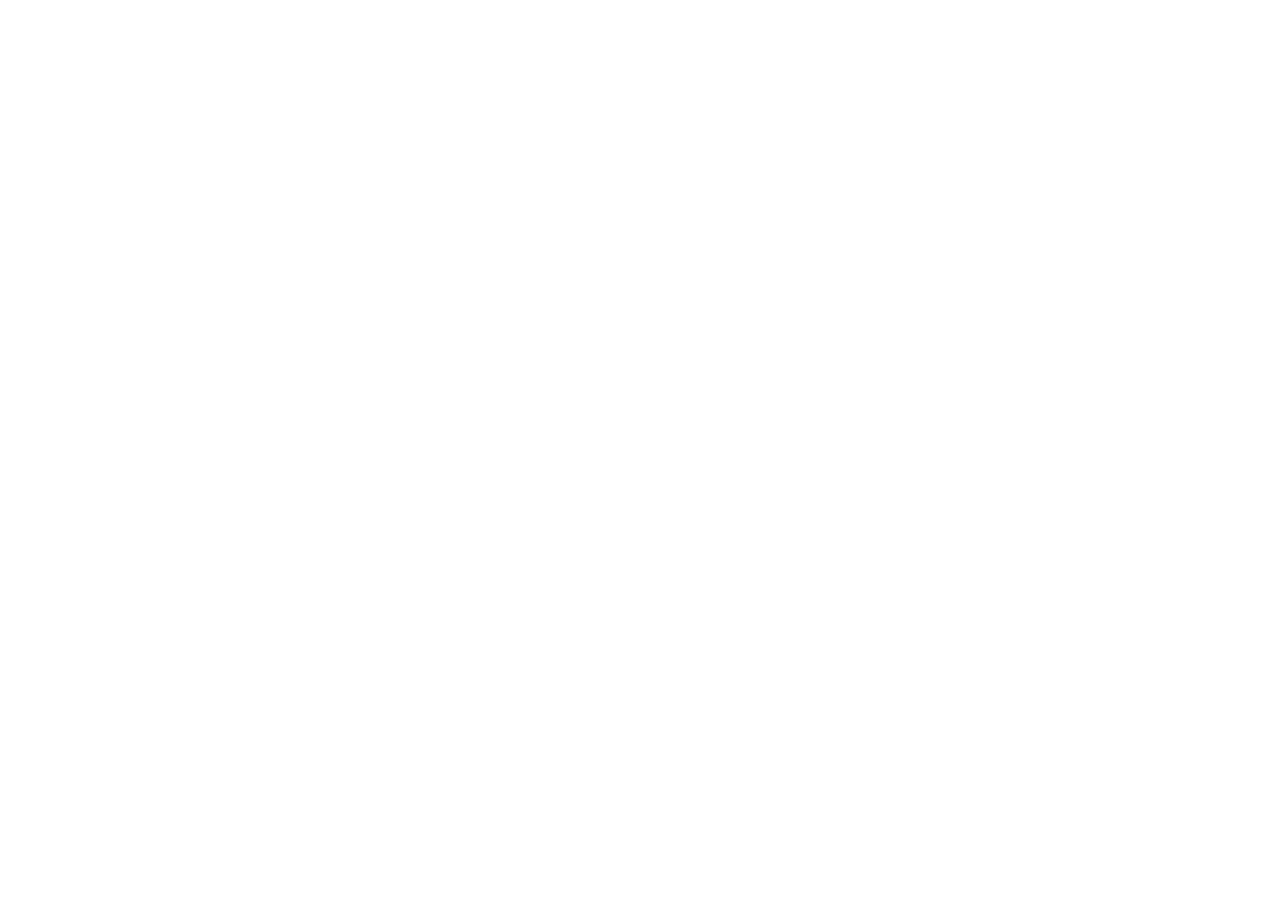
==== index1.html @ 4b9c3b3c "-" ====
<!doctype html>
<html>

<head>
  <title> Егоркин дом </title>
  <meta charset="utf-8">
  <meta name="viewport" content="width=device-width, initial-scale=1.0">
  <link rel="stylesheet" href="css/bootstrap.min.css">
  <link rel="stylesheet" href="css/manual.css">
  <script src="js/dest/respond.min.js"></script>
</head>

<body>
  <!-- JS -->
  <script src="http://code.jquery.com/jquery-latest.min.js"></script>
  <script src="js/bootstrap.min.js"></script>

</body>

</html>
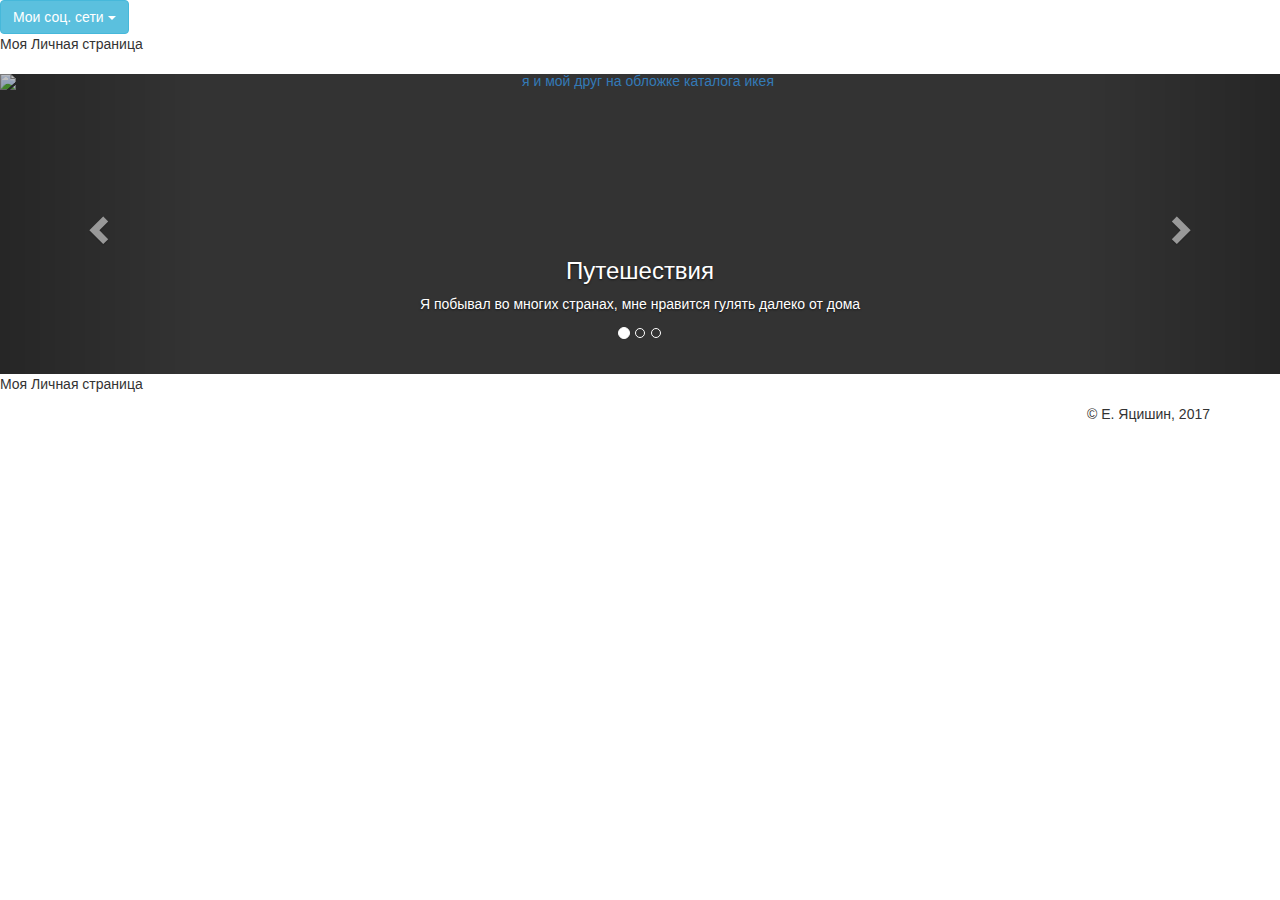
==== commit cfe67b08: "Add files via upload" ====
--- a/index1.html
+++ b/index1.html
@@ -11,6 +11,118 @@
 </head>
 
 <body>
+
+
+    <div class="btn-group" role="group">
+       <button type="button" class="btn btn-info dropdown-toggle" data-toggle="dropdown" data-delay="1000" aria-expanded="false">
+            Мои соц. сети
+         <span class="caret"></span>
+       </button>
+        <ul class="dropdown-menu" role="menu">
+            <li><a href="https://vk.com/egorpepel">VK</a></li>
+            <li><a href="https://www.instagram.com/odinegor">Instagram</a></li>
+            <li><a href="https://web.telegram.org/#/im?p=@tosksn">Telegram</a></li>
+        </ul>
+    </div>
+    <p>
+      <!-- верхняя часть страницы 1/4 -->
+      Моя Личная страница
+      <!--- выпадающее меню сбоку с навигацией по якорям слева и мои социальные сети справа--->
+    </p>
+  </div>
+
+
+      <!-- основная визуальная часть страницы  2/4 -->
+
+<style type="text/css">
+h2{
+   margin: 0;
+   color: #666;
+   padding-top: 90px;
+   font-size: 52px;
+   font-family: "trebuchet ms", sans-serif;
+}
+.item{
+   background: #333;
+   text-align: center;
+   height: 300px !important;
+}
+.carousel{
+   margin-top: 20px;
+}
+</style>
+
+<!-- Карусель -->
+<div id="myCarousel" class="carousel slide" data-interval="3000" data-ride="carousel" data-pause="hover" data-wrap="true">
+ <!-- Индикаторы для карусели -->
+ <ol class="carousel-indicators">
+   <li data-target="#myCarousel" data-slide-to="0" class="active"></li>
+   <li data-target="#myCarousel" data-slide-to="1"></li>
+   <li data-target="#myCarousel" data-slide-to="2"></li>
+ </ol>
+ <!-- Слайды карусели -->
+ <div class="carousel-inner">
+   <!-- Слайд №1 -->
+   <div class="active item">
+     <a href="http://www.amcharts.com/visited_countries/#AT,BG,HR,DK,EE,FI,FR,DE,GR,IT,LU,NL,PT,RU,ES,SE,CH,TR,UA,EG,TN,IL,MV">
+       <img src="https://github.com/toskn/personal_page/blob/gh-pages/%D0%BF%D1%80%D0%B8%D1%80%D0%BE%D0%B4%D0%B0.jpg?raw=true" alt="я и мой друг на обложке каталога икея" />
+     </a>
+     <div class="carousel-caption">
+       <h3>Путешествия</h3>
+       <p>
+         Я побывал во многих странах, мне нравится гулять далеко от дома
+       </p>
+     </div>
+   </div>
+   <!-- Слайд №2 -->
+   <div class="item">
+    <a href="https://kudago.com/msk/">
+      <img src="https://github.com/toskn/personal_page/blob/gh-pages/%D0%BE%D1%82%D0%B4%D1%8B%D1%85%D0%B0%D1%82%D1%8C%20%D1%81%20%D0%B4%D1%80%D1%83%D0%B7%D1%8C%D1%8F%D0%BC%D0%B8.jpg?raw=true" alt="я заполняю бланки с дургом" />
+    </a>
+     <div class="carousel-caption">
+       <h3>Мой отдых</h3>
+       <p>
+         Мне нравится отдыхать в парках с друзьями
+       </p>
+     </div>
+   </div>
+   <!-- Слайд №3 -->
+   <div class="item">
+    <a href="https://www.hse.ru/">
+      <img src="https://github.com/toskn/personal_page/blob/gh-pages/2m1jX0sKwRI.jpg?raw=true" alt="фотография меня" />
+    </a>
+     <div class="carousel-caption">
+       <h3>Учеба</h3>
+       <p>
+         Я учусь на ФиКЛ-е в НИУ ВШЭ и мне тут хорошо
+       </p>
+     </div>
+   </div>
+ </div>
+ <!-- Навигация для карусели -->
+
+ <a class="carousel-control left" href="#myCarousel" data-slide="prev">
+   <span class="glyphicon glyphicon-chevron-left"></span>
+ </a>
+ <a class="carousel-control right" href="#myCarousel" data-slide="next">
+   <span class="glyphicon glyphicon-chevron-right"></span>
+ </a>
+</div>
+
+
+  <div class="raw">
+    <p>
+      <!-- основная информационная часть страницы 3/3 -->
+      Моя Личная страница
+      <!--- три кружка посередине с фотками внутри, когда наводишь на кружок, то страница
+      раздвигается и там текст, раскрывающий смысл фотки в кружке --->
+    </p>
+  </div>
+  <footer class="bs-docs-footer">
+    <div class="container">
+      <p style="text-align:right; ">&copy; Е. Яцишин, 2017</p>
+    </div>
+  </footer>
   <!-- JS -->
   <script src="http://code.jquery.com/jquery-latest.min.js"></script>
   <script src="js/bootstrap.min.js"></script>
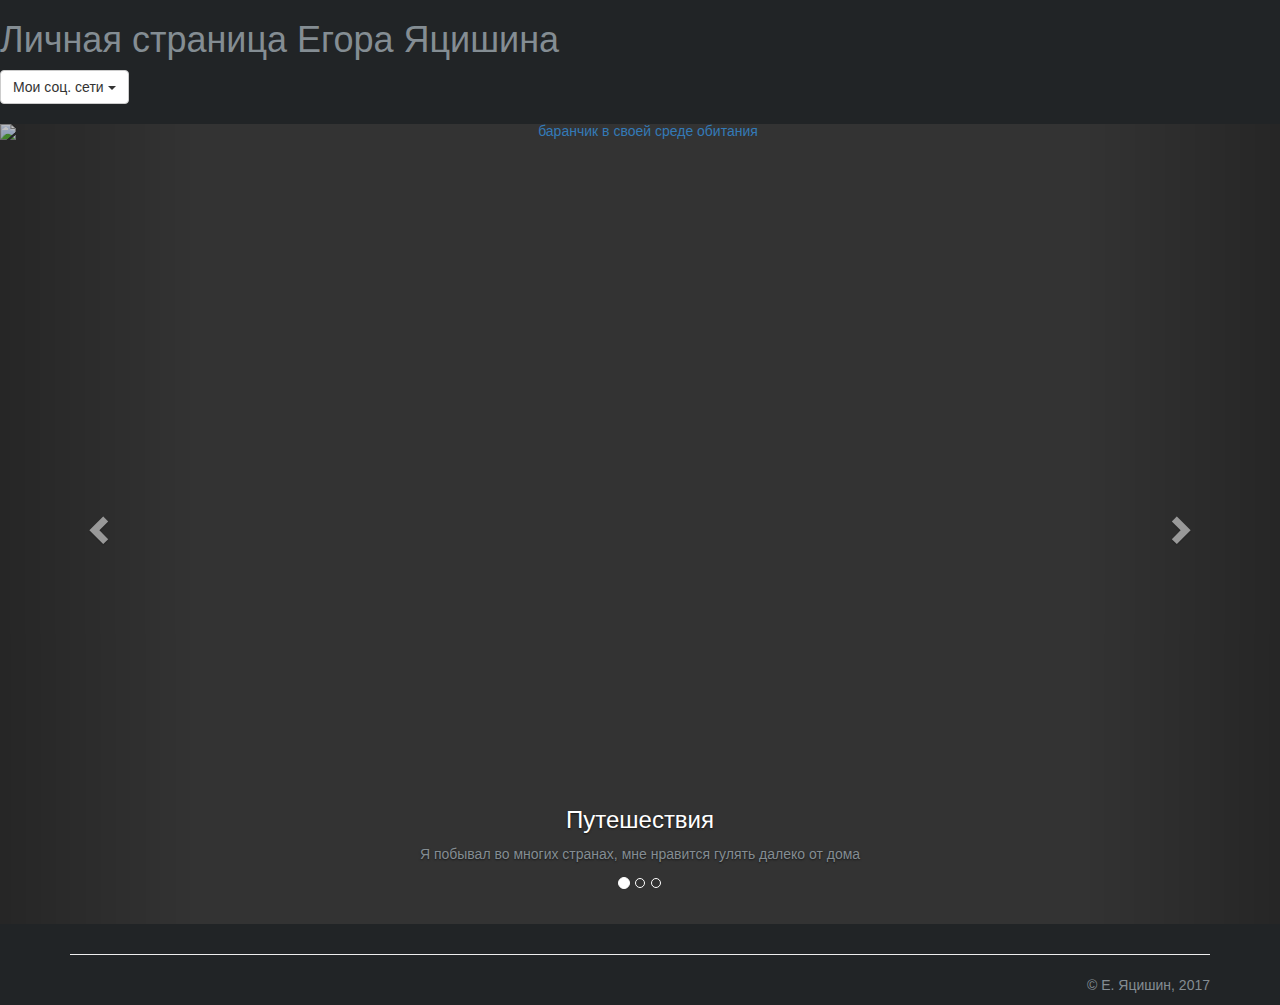
==== commit c7c6a804: "Add files via upload" ====
--- a/index1.html
+++ b/index1.html
@@ -8,13 +8,27 @@
   <link rel="stylesheet" href="css/bootstrap.min.css">
   <link rel="stylesheet" href="css/manual.css">
   <script src="js/dest/respond.min.js"></script>
+  <style>
+  body{
+   background-color: #212426;
+  }
+  h1 {
+  color : #848D93;
+}
+  p{
+    color : #848D93;
+  }
+  </style>
 </head>
 
 <body>
 
+<h1>
+  Личная страница Егора Яцишина
+</h1>
 
     <div class="btn-group" role="group">
-       <button type="button" class="btn btn-info dropdown-toggle" data-toggle="dropdown" data-delay="1000" aria-expanded="false">
+       <button type="button" class="btn btn-default dropdown-toggle" data-toggle="dropdown" data-delay="1000" aria-expanded="false">
             Мои соц. сети
          <span class="caret"></span>
        </button>
@@ -24,11 +38,11 @@
             <li><a href="https://web.telegram.org/#/im?p=@tosksn">Telegram</a></li>
         </ul>
     </div>
-    <p>
+
       <!-- верхняя часть страницы 1/4 -->
-      Моя Личная страница
+
       <!--- выпадающее меню сбоку с навигацией по якорям слева и мои социальные сети справа--->
-    </p>
+
   </div>
 
 
@@ -45,7 +59,7 @@
 .item{
    background: #333;
    text-align: center;
-   height: 300px !important;
+   height: 800px !important;
 }
 .carousel{
    margin-top: 20px;
@@ -65,7 +79,7 @@
    <!-- Слайд №1 -->
    <div class="active item">
      <a href="http://www.amcharts.com/visited_countries/#AT,BG,HR,DK,EE,FI,FR,DE,GR,IT,LU,NL,PT,RU,ES,SE,CH,TR,UA,EG,TN,IL,MV">
-       <img src="https://github.com/toskn/personal_page/blob/gh-pages/%D0%BF%D1%80%D0%B8%D1%80%D0%BE%D0%B4%D0%B0.jpg?raw=true" alt="я и мой друг на обложке каталога икея" />
+       <img src="https://github.com/toskn/personal_page/blob/gh-pages/%D0%BF%D1%80%D0%B8%D1%80%D0%BE%D0%B4%D0%B0.jpg?raw=true" alt="баранчик в своей среде обитания" />
      </a>
      <div class="carousel-caption">
        <h3>Путешествия</h3>
@@ -113,13 +127,13 @@
   <div class="raw">
     <p>
       <!-- основная информационная часть страницы 3/3 -->
-      Моя Личная страница
       <!--- три кружка посередине с фотками внутри, когда наводишь на кружок, то страница
       раздвигается и там текст, раскрывающий смысл фотки в кружке --->
     </p>
   </div>
   <footer class="bs-docs-footer">
     <div class="container">
+      <hr />
       <p style="text-align:right; ">&copy; Е. Яцишин, 2017</p>
     </div>
   </footer>
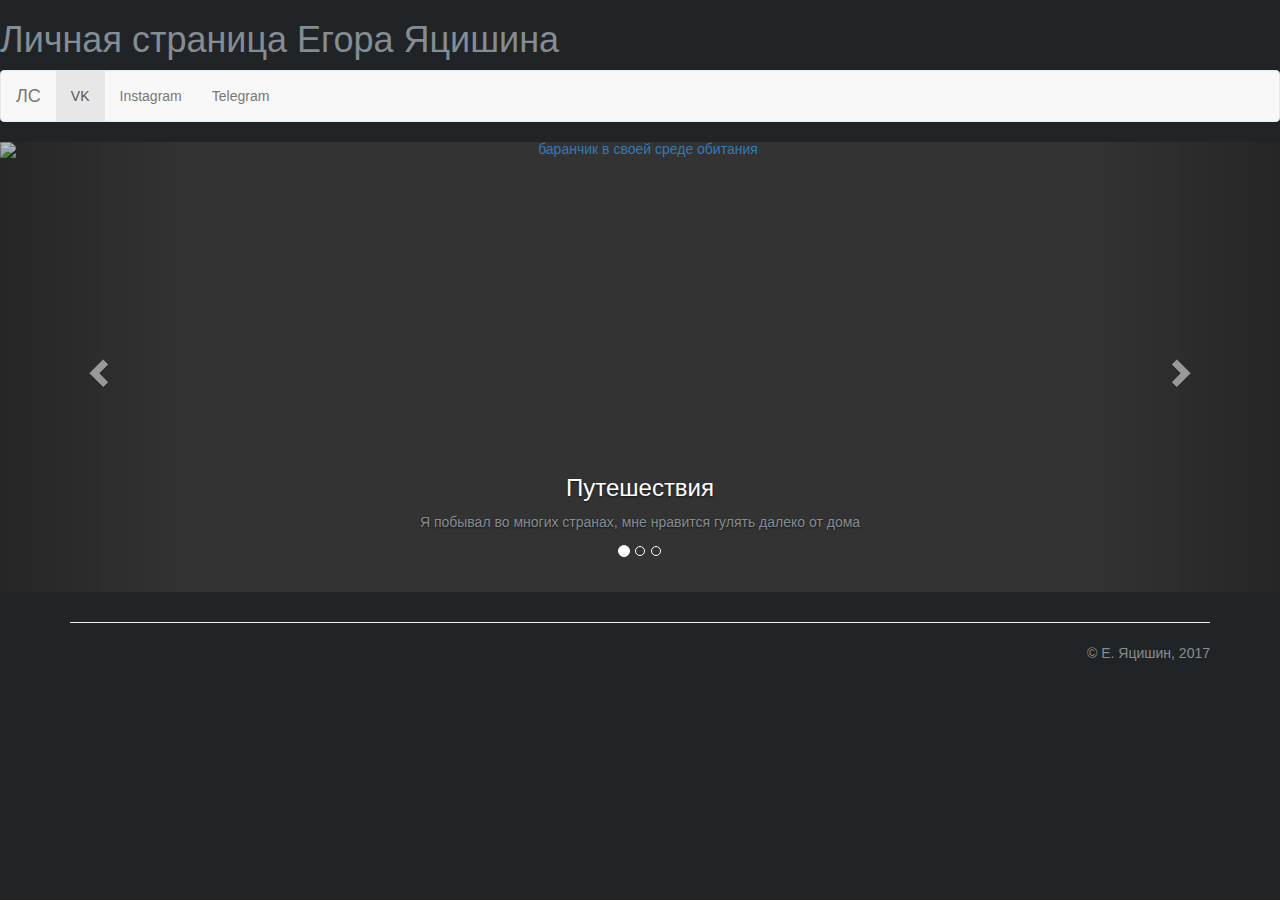
==== commit 66ebe877: "Add files via upload" ====
--- a/index1.html
+++ b/index1.html
@@ -3,6 +3,7 @@
 
 <head>
   <title> Егоркин дом </title>
+  <link rel="shortcut icon" href="https://raw.githubusercontent.com/toskn/personal_page/gh-pages/favicon.ico" type="image/x-icon">
   <meta charset="utf-8">
   <meta name="viewport" content="width=device-width, initial-scale=1.0">
   <link rel="stylesheet" href="css/bootstrap.min.css">
@@ -26,7 +27,30 @@
 <h1>
   Личная страница Егора Яцишина
 </h1>
+<nav class="navbar navbar-default">
+  <div class="container-fluid">
+    <!-- Заголовок -->
+    <div class="navbar-header">
+      <button type="button" class="navbar-toggle collapsed" data-toggle="collapse" data-target="#navbar-main">
+        <span class="icon-bar"></span>
+        <span class="icon-bar"></span>
+        <span class="icon-bar"></span>
+      </button>
+      <!-- Бренд или название сайта (отображается в левой части меню) -->
+      <a class="navbar-brand" href="https://toskn.github.io/personal_page">ЛС</a>
+    </div>
+    <!-- Основная часть меню (может содержать ссылки, формы и другие элементы) -->
+    <div class="collapse navbar-collapse" id="navbar-main">
+      <ul class="nav navbar-nav">
+        <li class = "active"><a href="https://vk.com/egorpepel">VK</a></li>
+        <li><a href="https://www.instagram.com/odinegor">Instagram</a></li>
+        <li><a href="https://web.telegram.org/#/im?p=@tosksn">Telegram</a></li>
+      </ul>
 
+    </div>
+  </div>
+</nav>
+<!--
     <div class="btn-group" role="group">
        <button type="button" class="btn btn-default dropdown-toggle" data-toggle="dropdown" data-delay="1000" aria-expanded="false">
             Мои соц. сети
@@ -38,7 +62,7 @@
             <li><a href="https://web.telegram.org/#/im?p=@tosksn">Telegram</a></li>
         </ul>
     </div>
-
+-->
       <!-- верхняя часть страницы 1/4 -->
 
       <!--- выпадающее меню сбоку с навигацией по якорям слева и мои социальные сети справа--->
@@ -59,7 +83,7 @@
 .item{
    background: #333;
    text-align: center;
-   height: 800px !important;
+   height: 450px !important;
 }
 .carousel{
    margin-top: 20px;
@@ -77,7 +101,7 @@
  <!-- Слайды карусели -->
  <div class="carousel-inner">
    <!-- Слайд №1 -->
-   <div class="active item">
+   <div class="item active">
      <a href="http://www.amcharts.com/visited_countries/#AT,BG,HR,DK,EE,FI,FR,DE,GR,IT,LU,NL,PT,RU,ES,SE,CH,TR,UA,EG,TN,IL,MV">
        <img src="https://github.com/toskn/personal_page/blob/gh-pages/%D0%BF%D1%80%D0%B8%D1%80%D0%BE%D0%B4%D0%B0.jpg?raw=true" alt="баранчик в своей среде обитания" />
      </a>
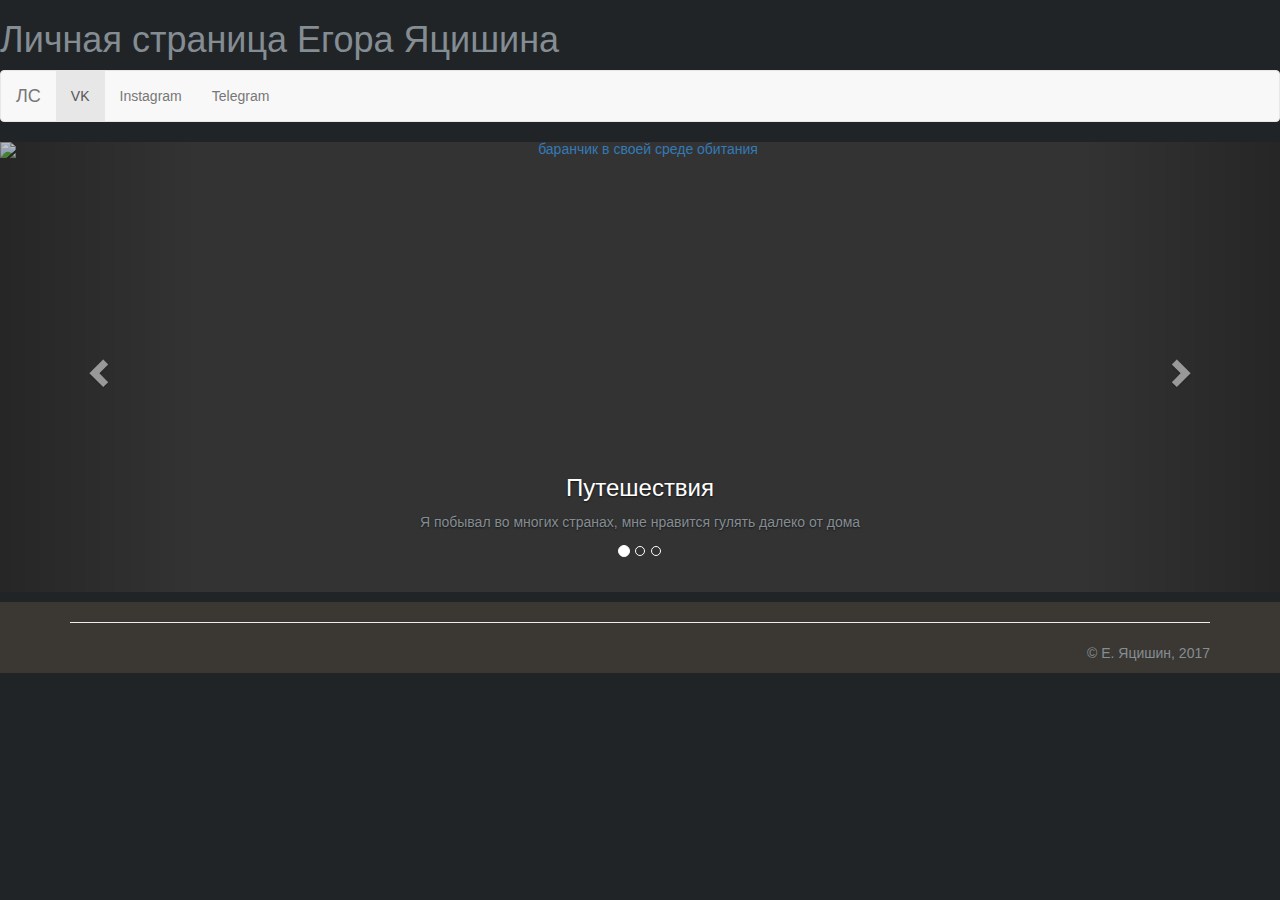
==== commit 71a80b0f: "создал папочку и поменял местами индексы с дз2" ====
--- a/index1.html
+++ b/index1.html
@@ -19,13 +19,18 @@
   p{
     color : #848D93;
   }
+  footer{
+    background-color: #3B3833;
+  }
   </style>
 </head>
 
 <body>
 
 <h1>
-  Личная страница Егора Яцишина
+  <p margin="10">
+    Личная страница Егора Яцишина
+  </p>
 </h1>
 <nav class="navbar navbar-default">
   <div class="container-fluid">
@@ -103,7 +108,7 @@
    <!-- Слайд №1 -->
    <div class="item active">
      <a href="http://www.amcharts.com/visited_countries/#AT,BG,HR,DK,EE,FI,FR,DE,GR,IT,LU,NL,PT,RU,ES,SE,CH,TR,UA,EG,TN,IL,MV">
-       <img src="https://github.com/toskn/personal_page/blob/gh-pages/%D0%BF%D1%80%D0%B8%D1%80%D0%BE%D0%B4%D0%B0.jpg?raw=true" alt="баранчик в своей среде обитания" />
+       <img src="https://github.com/toskn/personal_page/blob/gh-pages/Slice-1.jpg?raw=true" alt="баранчик в своей среде обитания" />
      </a>
      <div class="carousel-caption">
        <h3>Путешествия</h3>
@@ -139,10 +144,10 @@
  </div>
  <!-- Навигация для карусели -->
 
- <a class="carousel-control left" href="#myCarousel" data-slide="prev">
+ <a class="left carousel-control" href="#myCarousel" data-slide="prev">
    <span class="glyphicon glyphicon-chevron-left"></span>
  </a>
- <a class="carousel-control right" href="#myCarousel" data-slide="next">
+ <a class="right carousel-control" href="#myCarousel" data-slide="next">
    <span class="glyphicon glyphicon-chevron-right"></span>
  </a>
 </div>
